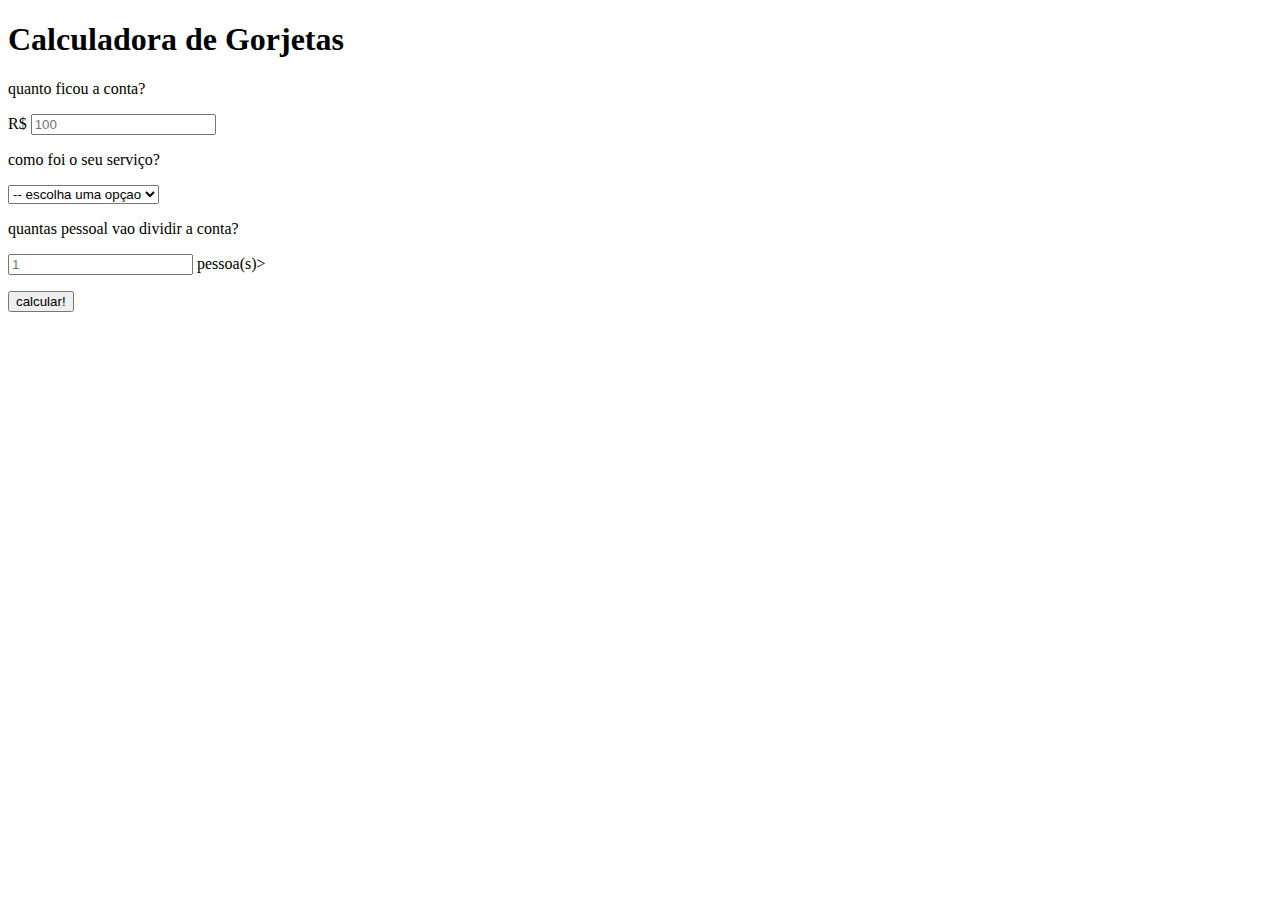
==== index.html @ 8937bfd4 "subindo index" ====
<!DOCTYPE html>
<html lang="pt-br">
<head>
    <meta charset="UTF-8">
    <meta http-equiv="X-UA-Compatible" content="IE=edge">
    <meta name="viewport" content="width=device-width, initial-scale=1.0">
    <title>calculadora de gorjetas</title>
</head>
<body>
<div>
<h1>Calculadora de Gorjetas</h1>
</div>
<div>
    <form>
        <label for ="bill">
    <p>quanto ficou a conta?</p>
<label>
    <p> 
     R$ <input type="number" placeholder="100" name="bill"id="bill">
    </p>
    <label for="servicequal">
     <p>como foi o seu serviço?</p>   
    </label> 
    <p>
     <select neme="servicequal"id="bill">
     <option disabled selected value="0">-- escolha uma opçao</option>    
     <option value="0.3">30% - incrivel</option> 
     <option value="0.2">20% - bom</option> 
     <option value="0.15">15% - aceitavel</option> 
     <option value="0.1">10%- ruim</option>
     <option value="0.05">05%- pessimo</option>
     </select>
    </p>
    <label for="people">
     <p>quantas pessoal vao dividir a conta?</p> 
     <label> 
         <p>
     <input type="number"placeholder="1" neme="people" id="people"> pessoa(s)>
     <p>
     <button type="submit">calcular!</button>
    <form> 
</div>
</body>
</html>
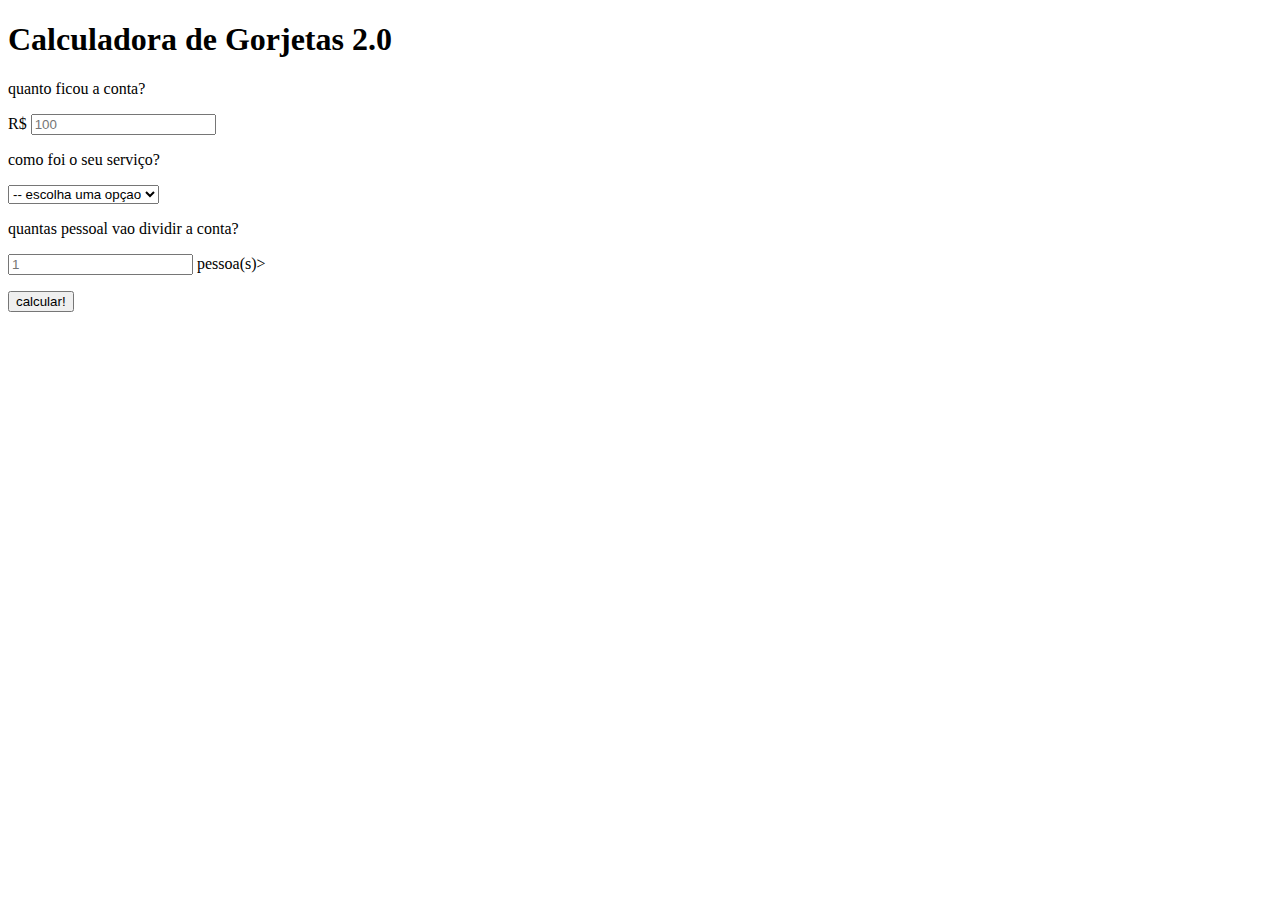
==== commit fe768d64: "Update index.html" ====
--- a/index.html
+++ b/index.html
@@ -8,7 +8,7 @@
 </head>
 <body>
 <div>
-<h1>Calculadora de Gorjetas</h1>
+<h1>Calculadora de Gorjetas 2.0</h1>
 </div>
 <div>
     <form>
@@ -41,4 +41,4 @@
     <form> 
 </div>
 </body>
-</html>+</html>
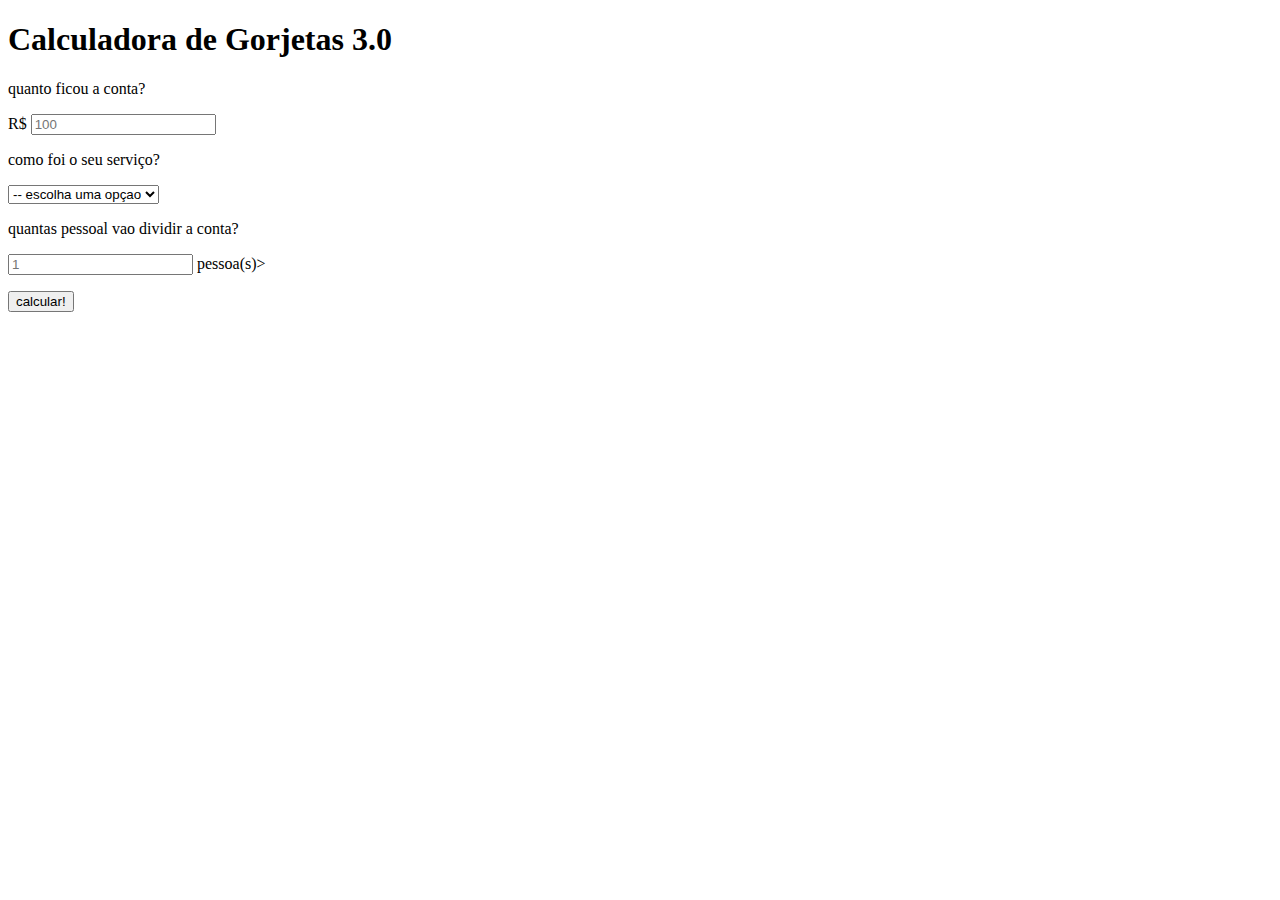
==== commit 817dca31: "Update index.html" ====
--- a/index.html
+++ b/index.html
@@ -8,7 +8,7 @@
 </head>
 <body>
 <div>
-<h1>Calculadora de Gorjetas 2.0</h1>
+<h1>Calculadora de Gorjetas 3.0</h1>
 </div>
 <div>
     <form>
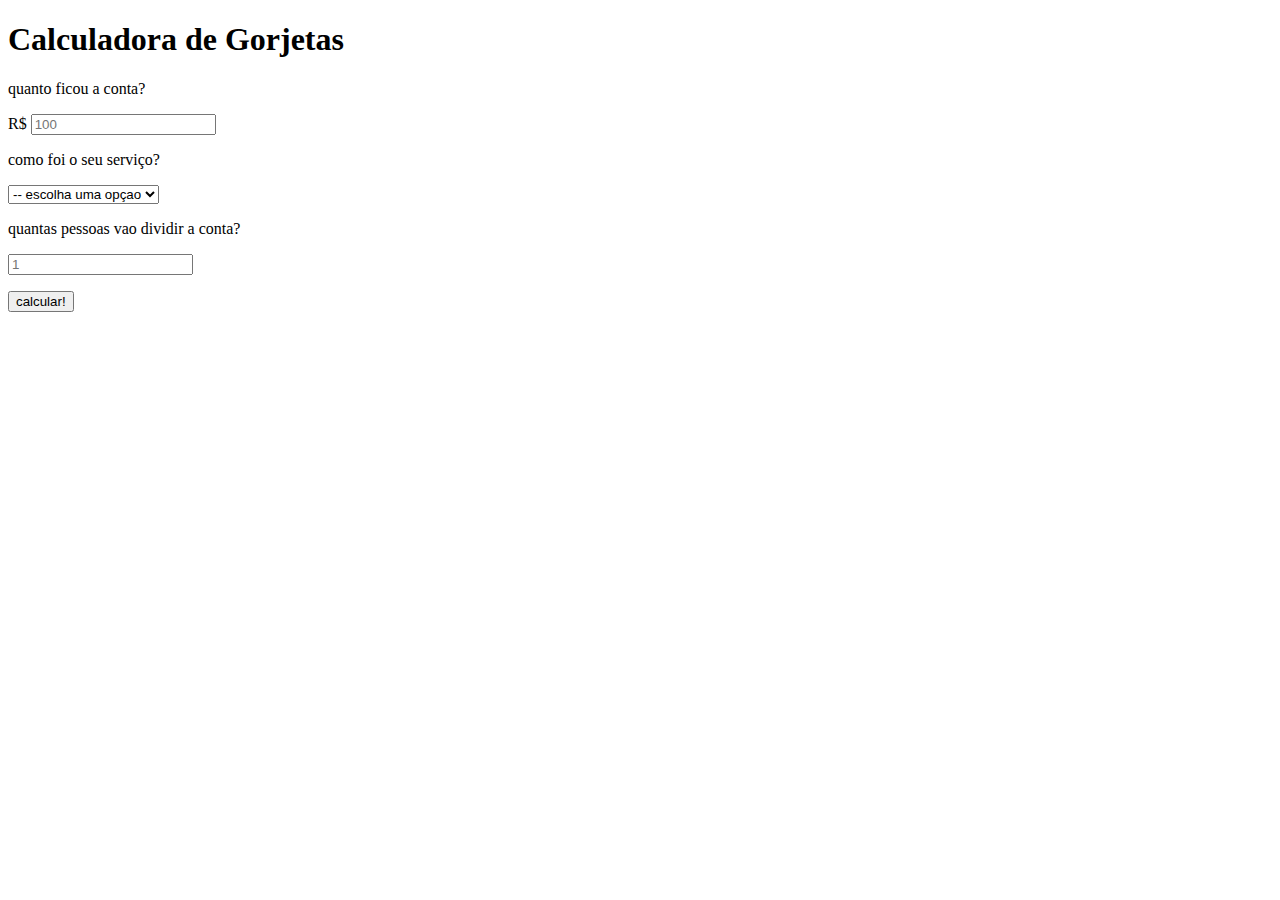
==== commit 67db3dd0: "TESTE 2" ====
--- a/index.html
+++ b/index.html
@@ -1,44 +1,48 @@
 <!DOCTYPE html>
 <html lang="pt-br">
+
 <head>
     <meta charset="UTF-8">
     <meta http-equiv="X-UA-Compatible" content="IE=edge">
     <meta name="viewport" content="width=device-width, initial-scale=1.0">
     <title>calculadora de gorjetas</title>
 </head>
+
 <body>
-<div>
-<h1>Calculadora de Gorjetas 3.0</h1>
-</div>
-<div>
-    <form>
-        <label for ="bill">
-    <p>quanto ficou a conta?</p>
-<label>
-    <p> 
-     R$ <input type="number" placeholder="100" name="bill"id="bill">
-    </p>
-    <label for="servicequal">
-     <p>como foi o seu serviço?</p>   
-    </label> 
-    <p>
-     <select neme="servicequal"id="bill">
-     <option disabled selected value="0">-- escolha uma opçao</option>    
-     <option value="0.3">30% - incrivel</option> 
-     <option value="0.2">20% - bom</option> 
-     <option value="0.15">15% - aceitavel</option> 
-     <option value="0.1">10%- ruim</option>
-     <option value="0.05">05%- pessimo</option>
-     </select>
-    </p>
-    <label for="people">
-     <p>quantas pessoal vao dividir a conta?</p> 
-     <label> 
-         <p>
-     <input type="number"placeholder="1" neme="people" id="people"> pessoa(s)>
-     <p>
-     <button type="submit">calcular!</button>
-    <form> 
-</div>
+    <div>
+        <h1>Calculadora de Gorjetas</h1>
+    </div>
+    <div>
+        <form>
+            <label for="bill">
+                <p>quanto ficou a conta?</p>
+                <label>
+                    <p>
+                        R$ <input type="number" placeholder="100" name="bill" id="bill">
+                    </p>
+                    <label for="servicequal">
+                        <p>como foi o seu serviço?</p>
+                    </label>
+                    <p>
+                        <select neme="servicequal" id="bill">
+                            <option disabled selected value="0">-- escolha uma opçao</option>
+                            <option value="0.3">30% - incrivel</option>
+                            <option value="0.2">20% - bom</option>
+                            <option value="0.15">15% - aceitavel</option>
+                            <option value="0.1">10%- ruim</option>
+                            <option value="0.05">05%- pessimo</option>
+                        </select>
+                    </p>
+                    <label for="people">
+                        <p>quantas pessoas vao dividir a conta?</p>
+                        <label>
+                            <p>
+                                <input type="number" placeholder="1" neme="people" id="people">
+                            <p>
+                                <button type="submit">calcular!</button>
+                            <form>
+                                <label>
+    </div>
 </body>
-</html>
+
+</html>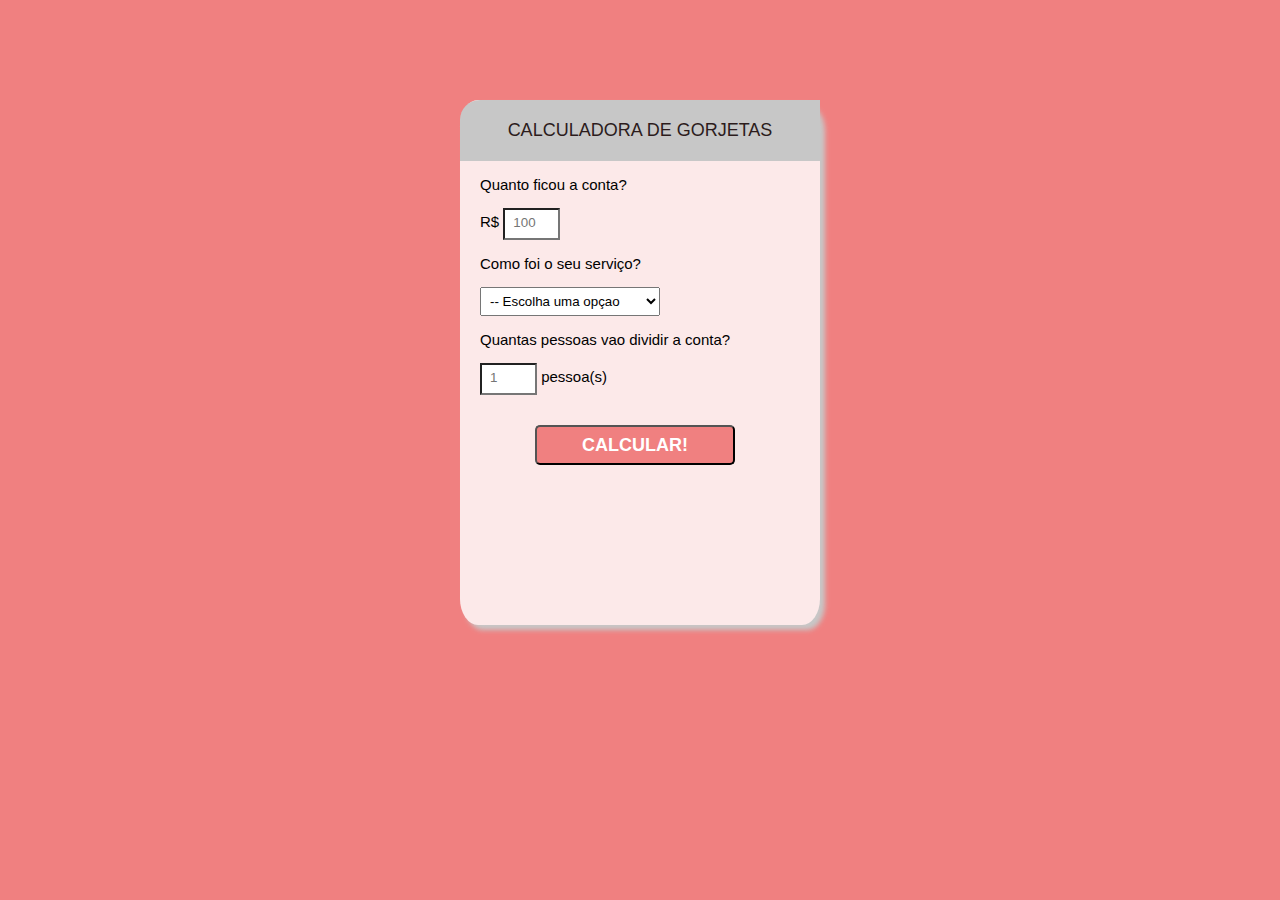
==== commit a307ac0f: "atualizaçao css" ====
--- a/index.html
+++ b/index.html
@@ -5,44 +5,46 @@
     <meta charset="UTF-8">
     <meta http-equiv="X-UA-Compatible" content="IE=edge">
     <meta name="viewport" content="width=device-width, initial-scale=1.0">
-    <title>calculadora de gorjetas</title>
+    <link rel="stylesheet" href="styles.css">
+    <title>Calculadora de Gorjetas</title>
 </head>
 
 <body>
-    <div>
-        <h1>Calculadora de Gorjetas</h1>
-    </div>
-    <div>
-        <form>
-            <label for="bill">
-                <p>quanto ficou a conta?</p>
-                <label>
-                    <p>
-                        R$ <input type="number" placeholder="100" name="bill" id="bill">
-                    </p>
-                    <label for="servicequal">
-                        <p>como foi o seu serviço?</p>
-                    </label>
-                    <p>
-                        <select neme="servicequal" id="bill">
-                            <option disabled selected value="0">-- escolha uma opçao</option>
-                            <option value="0.3">30% - incrivel</option>
-                            <option value="0.2">20% - bom</option>
-                            <option value="0.15">15% - aceitavel</option>
-                            <option value="0.1">10%- ruim</option>
-                            <option value="0.05">05%- pessimo</option>
-                        </select>
-                    </p>
-                    <label for="people">
-                        <p>quantas pessoas vao dividir a conta?</p>
-                        <label>
-                            <p>
-                                <input type="number" placeholder="1" neme="people" id="people">
-                            <p>
-                                <button type="submit">calcular!</button>
-                            <form>
-                                <label>
-    </div>
+    <div id="container">
+        <div>
+            <h1 class="title">Calculadora de Gorjetas</h1>
+        </div>
+        <div>
+            <form class ="tipsform">
+                <label for="bill">
+                    <p>Quanto ficou a conta?</p>
+                    <label>
+                        <p>
+                            R$ <input type="number" placeholder="100" name="bill" id="bill" class="forminput">
+                        </p>
+                        <label for="servicequal">
+                            <p>Como foi o seu serviço?</p>
+                        </label>
+                        <p>
+                            <select neme="servicequal" id="servicequal"class="formselect">
+                                <option disabled selected value="0">-- Escolha uma opçao</option>
+                                <option value="0.3">30% - Incrivel</option>
+                                <option value="0.2">20% - Bom</option>
+                                <option value="0.15">15% - Aceitavel</option>
+                                <option value="0.1">10%- Ruim</option>
+                                <option value="0.05">05%- Pessimo</option>
+                            </select>
+                        </p>
+                        <label for="people">
+                            <p>Quantas pessoas vao dividir a conta?</p>
+                            <label>
+                                <p>
+                                    <input type="number" placeholder="1" neme="people" id="people" class="forminput"> pessoa(s)                               <p>
+                                    <button type="submit" class="formsubmit"> Calcular!</button>
+                                <form>
+                                    <label>
+        </div>
+        <div>
 </body>
 
 </html>--- a/styles.css
+++ b/styles.css
@@ -0,0 +1,69 @@
+@import url(https://fonts.gogleapis.com/css?family=lato:300,400,700|pt++mono);
+
+:root {
+    --primary-color: lightcoral;
+    --secudary-color: rgb(44, 28, 28);
+    --tertiary-color: rgb(199, 199, 199);
+}
+
+body {
+    background-color: var(--primary-color);
+    font-size: 15px;
+    font-family: lato, sans-serif;
+}
+
+#container {
+    height: 525px;
+    width: 360px;
+    margin: 100px auto;
+    background-color: rgb(252, 233, 233);
+    box-shadow: 5px 5px 5px var(--tertiary-color);
+    border-radius: 5%;
+}
+
+.title {
+    background: var(--tertiary-color);
+    color: var(--secudary-color);
+    padding: 20px;
+    text-transform: uppercase;
+    font-size: 18px;
+    font-weight: normal;
+    border-top-left-radius: 20px;
+    border-top-left-radius: 20px;
+    text-align: center;
+}
+
+.tipsform {
+    padding-left: 20px;
+    padding-right: 30px;
+}
+
+.forminput {
+    background: white;
+    width: 40px;
+    padding: 5px 5px 8px 8px;
+}
+
+.forminput:focus {
+    border: 3px solid var(--primary-color);
+    outline: none;
+}
+
+.formselect {
+    width: 180px;
+    padding: 5px;
+    font: size 12px;
+}
+
+.formsubmit {
+    text-transform: uppercase;
+    font-weight: bold;
+    display: block;
+    margin: 30px auto;
+    background: var(--primary-color);
+    border-radius: 5px;
+    width: 200px;
+    height: 40px;
+    font-size: 18px;
+    color: white;
+}